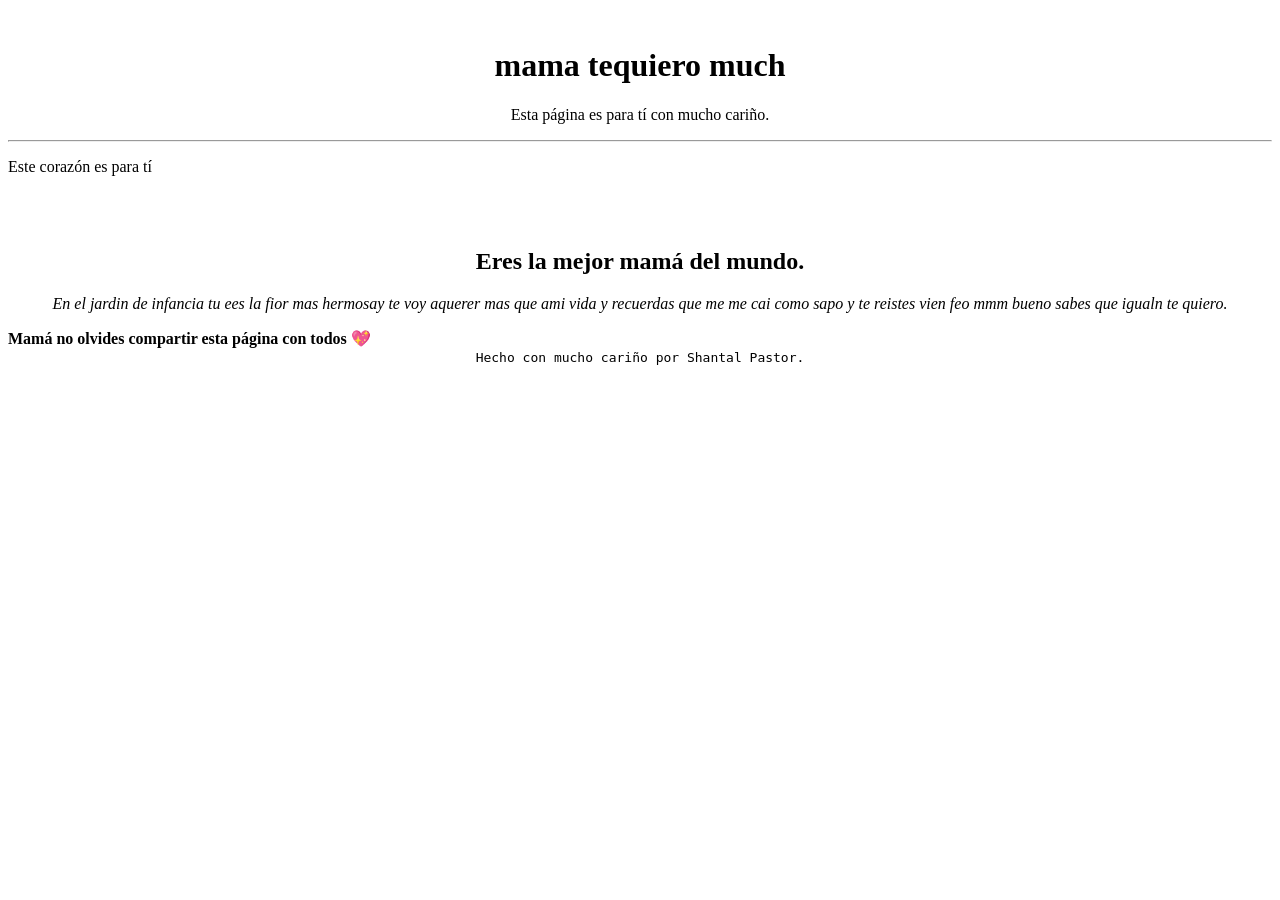
==== docs/index.html @ 96d794e6 "1." ====
<!DOCTYPE html>
<html lang="en">
<head>
  <meta charset="UTF-8">
  <meta name="viewport" content="width=device-width, initial-scale=1.0">
  <title>💕 kati💕</title>
</head>
<body>
  <header>
    <div style="width: 100%; text-align: center;">
      <img width="200px" src="https://tse2.mm.bing.net/th/id/OIP.tnbT38kGY3yY0z0gsshfdAAAAA?rs=1&pid=ImgDetMain&o=7&rm=3" alt="">
    </div>
    <h1 style="text-align: center;">
      mama tequiero much
    </h1>
    <p style="text-align: center;">
      Esta página es para tí con mucho cariño.
    </p>
    <hr>
  </header>
  <main>
    <p>

      Este corazón es para tí
      
    </p>
    <br>
    <div style="width: 100%; text-align: center;">
      <img style="width: 100%; max-width: 400px;" src="https://tse1.mm.bing.net/th/id/OIP.IkLHC3bJBGNPCFRtoQX-lgHaGB?rs=1&pid=ImgDetMain&o=7&rm=3" alt="">
    </div>
    <h2 style="text-align: center;">

      Eres la mejor mamá del mundo.

      </h2>
    <p style="text-align: center;">
      <em>
        
        En el jardin de infancia tu ees la fior mas hermosay te voy aquerer mas que ami vida y recuerdas que me me cai como sapo y te reistes vien feo mmm bueno sabes que igualn te quiero.

      </em>
    </p>
    <strong>
      Mamá no olvides compartir esta página con todos 💖
    </strong>
  </main>
  <footer  style="text-align: center;">
    <code>

      Hecho con mucho cariño por Shantal Pastor.

    </code>
  </footer>
</body>
</html
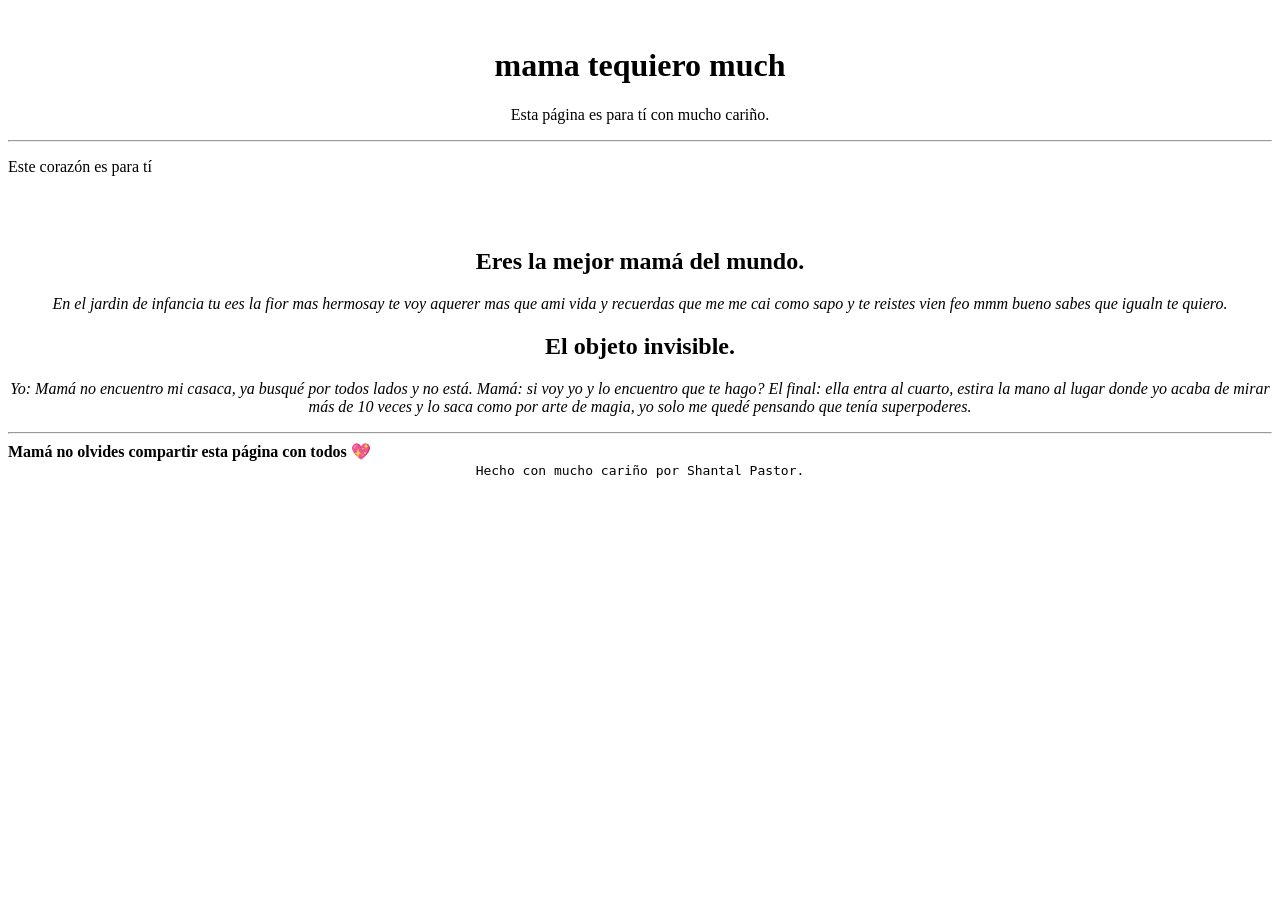
==== commit 5502e39e: "." ====
--- a/docs/index.html
+++ b/docs/index.html
@@ -3,7 +3,7 @@
 <head>
   <meta charset="UTF-8">
   <meta name="viewport" content="width=device-width, initial-scale=1.0">
-  <title>💕 kati💕</title>
+  <title>💕 kati 💕</title>
 </head>
 <body>
   <header>
@@ -40,6 +40,22 @@
 
       </em>
     </p>
+    <h2 style="text-align: center;">
+
+      
+      El objeto invisible.
+
+      </h2>
+    <p style="text-align: center;">
+      <em>
+        
+        Yo: Mamá no encuentro mi casaca, ya busqué por todos lados y no está.
+        Mamá: si voy yo y lo encuentro que te hago?
+        El final: ella entra al cuarto, estira la mano al lugar donde yo acaba de mirar más de 10 veces y lo saca como por arte de magia, yo solo me quedé pensando que tenía superpoderes.
+
+      </em>
+    </p>
+    <hr>
     <strong>
       Mamá no olvides compartir esta página con todos 💖
     </strong>
